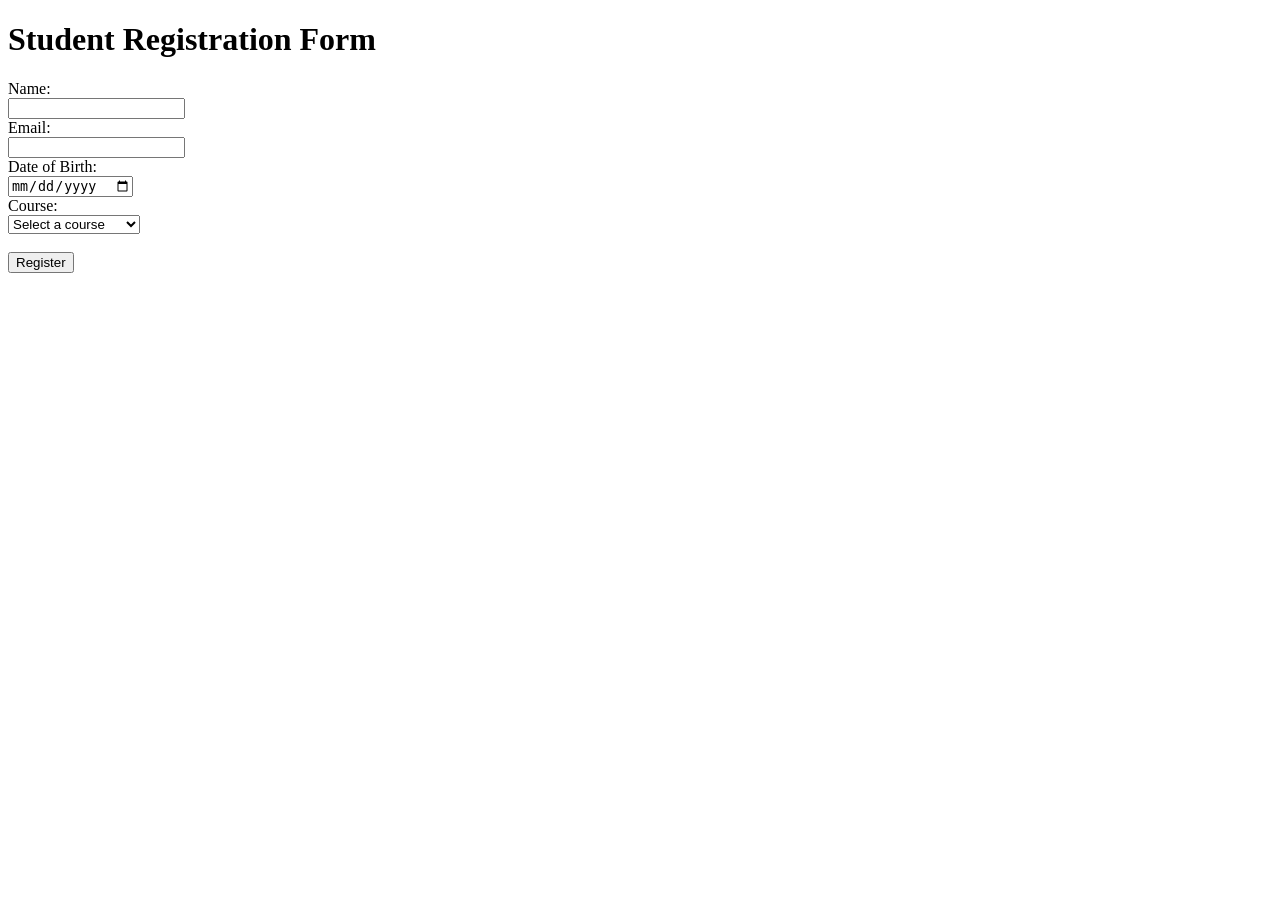
==== projects/html-basics/form/index.html @ e656cd92 "Add student registration form" ====
<!DOCTYPE html>
<html lang="en">
<head>
    <meta charset="UTF-8">
    <meta name="viewport" content="width=device-width, initial-scale=1.0">
    <title>Student Registration Form</title>
</head>
<body>
    <h1>Student Registration Form</h1>
    <form action="#" method="post">
        <label for="name">Name:</label><br>
        <input type="text" id="name" name="name" required><br>

        <label for="email">Email:</label><br>
        <input type="email" id="email" name="email" required><br>

        <label for="dob">Date of Birth:</label><br>
        <input type="date" id="dob" name="dob" required><br>

        <label for="course">Course:</label><br>
        <select id="course" name="course" required>
            <option value="">Select a course</option>
            <option value="web-development">Web Development</option>
            <option value="data-science">Data Science</option>
            <option value="graphic-design">Graphic Design</option>
        </select><br><br>

        <button type="submit">Register</button>
    </form>
</body>
</html>
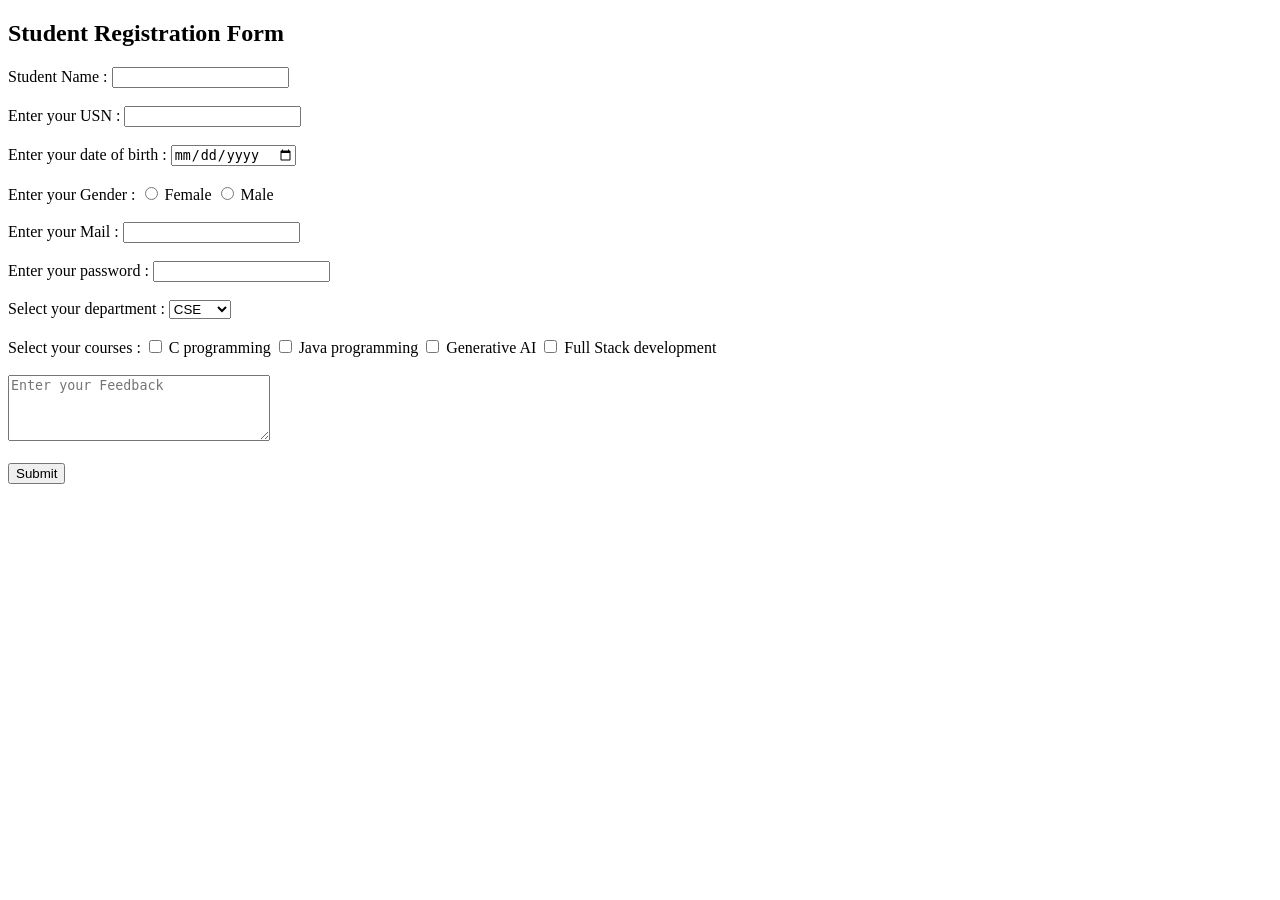
==== commit 2d585a9f: "Fix relative paths and update registration form Update internal links and asset paths across HTML/CS" ====
--- a/projects/html-basics/form/index.html
+++ b/projects/html-basics/form/index.html
@@ -1,31 +1,54 @@
 <!DOCTYPE html>
-<html lang="en">
 <head>
-    <meta charset="UTF-8">
-    <meta name="viewport" content="width=device-width, initial-scale=1.0">
-    <title>Student Registration Form</title>
+    <title>Student Registration</title>
 </head>
 <body>
-    <h1>Student Registration Form</h1>
-    <form action="#" method="post">
-        <label for="name">Name:</label><br>
-        <input type="text" id="name" name="name" required><br>
-
-        <label for="email">Email:</label><br>
-        <input type="email" id="email" name="email" required><br>
-
-        <label for="dob">Date of Birth:</label><br>
-        <input type="date" id="dob" name="dob" required><br>
-
-        <label for="course">Course:</label><br>
-        <select id="course" name="course" required>
-            <option value="">Select a course</option>
-            <option value="web-development">Web Development</option>
-            <option value="data-science">Data Science</option>
-            <option value="graphic-design">Graphic Design</option>
-        </select><br><br>
-
-        <button type="submit">Register</button>
+    <h2>Student Registration Form</h2>
+    <form>
+        <label for="name">Student Name : </label>
+        <input type="text" name="name" id="name">
+        <br> <br>
+        <label for="usn">Enter your USN : </label>
+        <input type="text" name="usn" id="usn">
+        <br> <br>
+        <label for="dob">Enter your date of birth : </label>
+        <input type="date" name="dob" id="dob">
+        <br> <br>
+        <label for="gender">Enter your Gender : </label>
+        <input type="radio" name="gender" id="female" value="female">
+        <label for="female">Female</label>
+        <input type="radio" name="gender" id="male" value="male">
+        <label for="male">Male</label>
+        <br> <br>
+        <label for="mail">Enter your Mail : </label>
+        <input type="email" name="mail" id="mail">
+        <br> <br>
+        <label for="pass">Enter your password : </label>
+        <input type="password" name="password" id="password">
+        <br> <br>
+        <label for="dept">Select your department : </label>
+        <select name="dept">
+            <option>CSE</option>
+            <option>AIML</option>
+            <option>ECE</option>
+            <option>CIVIL</option>
+            <option>MECH</option>
+            <option>DS</option>
+        </select>
+        <br> <br>
+        <label for="course">Select your courses : </label>
+        <input type="checkbox" name="course" id="course1" value="C programming">
+        <label for="course1">C programming</label>
+        <input type="checkbox" name="course" id="course2" value="Java programming">
+        <label for="course2">Java programming</label>
+        <input type="checkbox" name="course" id="course3" value="Generative AI">
+        <label for="course3">Generative AI</label>
+        <input type="checkbox" name="course" id="course4" value="Full Stack development">
+        <label for="course4">Full Stack development</label>
+        <br> <br>
+        <textarea rows="4" cols="30" placeholder="Enter your Feedback"></textarea>
+        <br> <br>
+        <button>Submit</button>
     </form>
 </body>
 </html>
